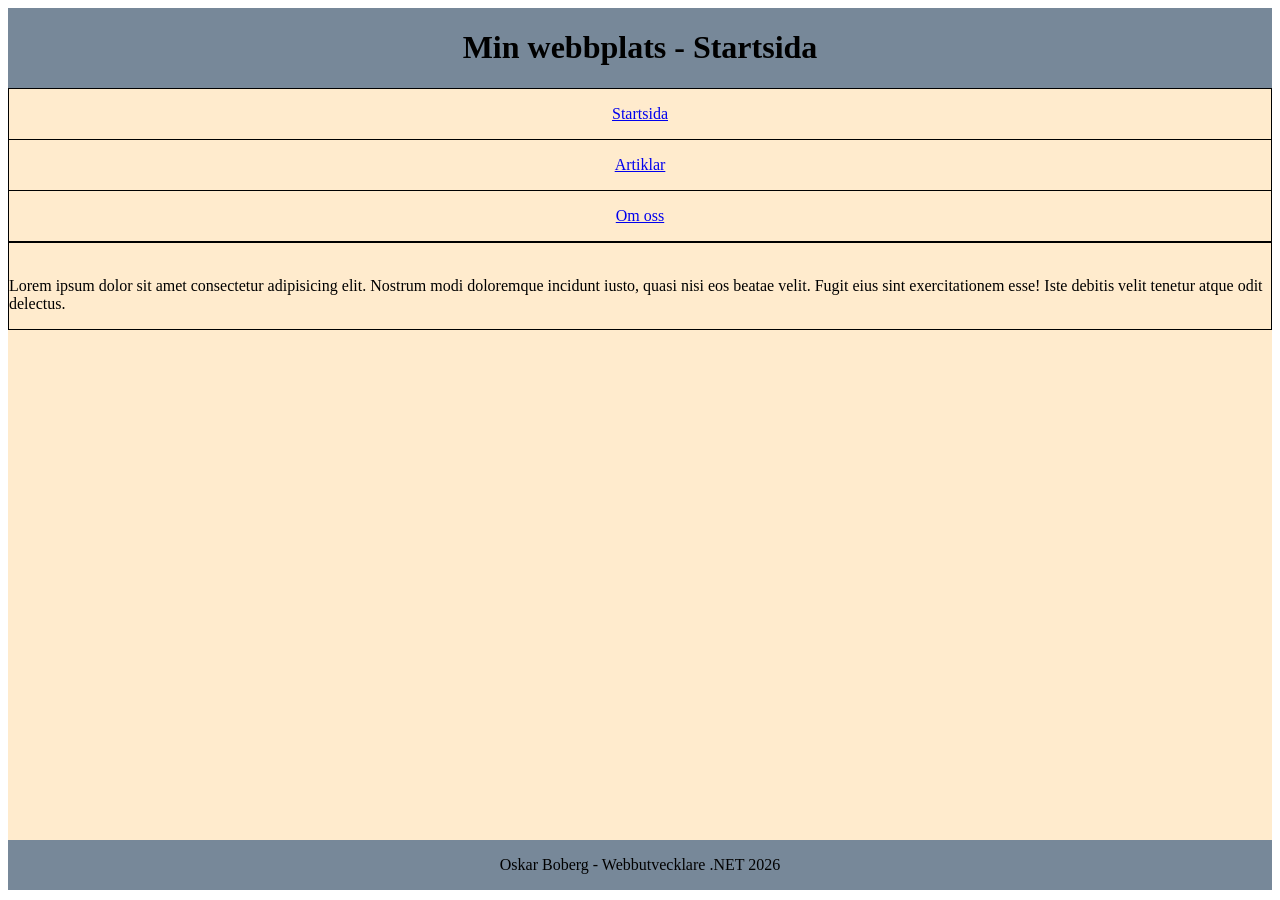
==== index.html @ 9a430799 "Dagens arbete Kommit en bit på mobil viewport.  Fortfarande desktop kvar mm" ====
<!DOCTYPE html>
<html lang="sv">

<head>
    <meta charset="UTF-8">
    <meta name="viewport" content="width=device-width, initial-scale=1.0">
    <title>Layout</title>
    <link rel="stylesheet" href="style.css">
</head>

<body>
    <div class="wrapper">

        <header>
            <h1>Min webbplats - Startsida</h1>
        </header>
        <nav>
            <ul>
                <li><a href="./index.html">Startsida</a></li>
                <li><a href="./artiklar.html">Artiklar</a></li>
                <li><a href="./omoss.html">Om oss</a></li>
            </ul>
        </nav>
        <main>
            <article>
                <img src="" alt="">
                <p>
                    Lorem ipsum dolor sit amet consectetur adipisicing elit. Nostrum modi doloremque incidunt iusto,
                    quasi nisi eos beatae velit. Fugit eius sint exercitationem esse! Iste debitis velit tenetur atque
                    odit delectus.
                </p>
            </article>
        </main>
        <footer>
            <p>Oskar Boberg - Webbutvecklare .NET 2026</p>
        </footer>

    </div>
</body>

</html>
---- style.css ----
/*Mobile first layout*/
.wrapper{
    display: grid;
    grid-template-rows: auto auto 1fr auto;
    min-height: 98vh; /*container alltid samma höjd som viewport*/
    background-color: blanchedalmond;
}

header, footer {
    background-color: lightslategray;
}

header, footer{
    /*Centrerar element horisontellt*/
    display: flex;
    justify-content: center;
    
}
/*Påverkar bara ul som child till nav*/
nav > ul{
    /*Vertikal meny*/
    list-style: none;
    display: flex;
    flex-direction: column;
    
    width: 100%;

    padding: 0;/*Tar bort standardpadding från listan*/
    margin: 0;/*Tar bort standardmargin från listan*/
}
nav > ul > li{
    display: flex;
    justify-content: center;
    padding: 1rem;
    border: 1px black solid;
    border-bottom: none;
}
nav > ul > li:last-child{
    /*En lösning för att inte ha tjocka kantlinjer mitt i menyn*/
    border-bottom: 1px black solid;
}
article{
    border: 1px black solid;
}



/*För större enheter och desktop
@media (min-width: 768px){
    .wrapper{
        
    }
}
*/

/*Flexbox för article i desktopview*/
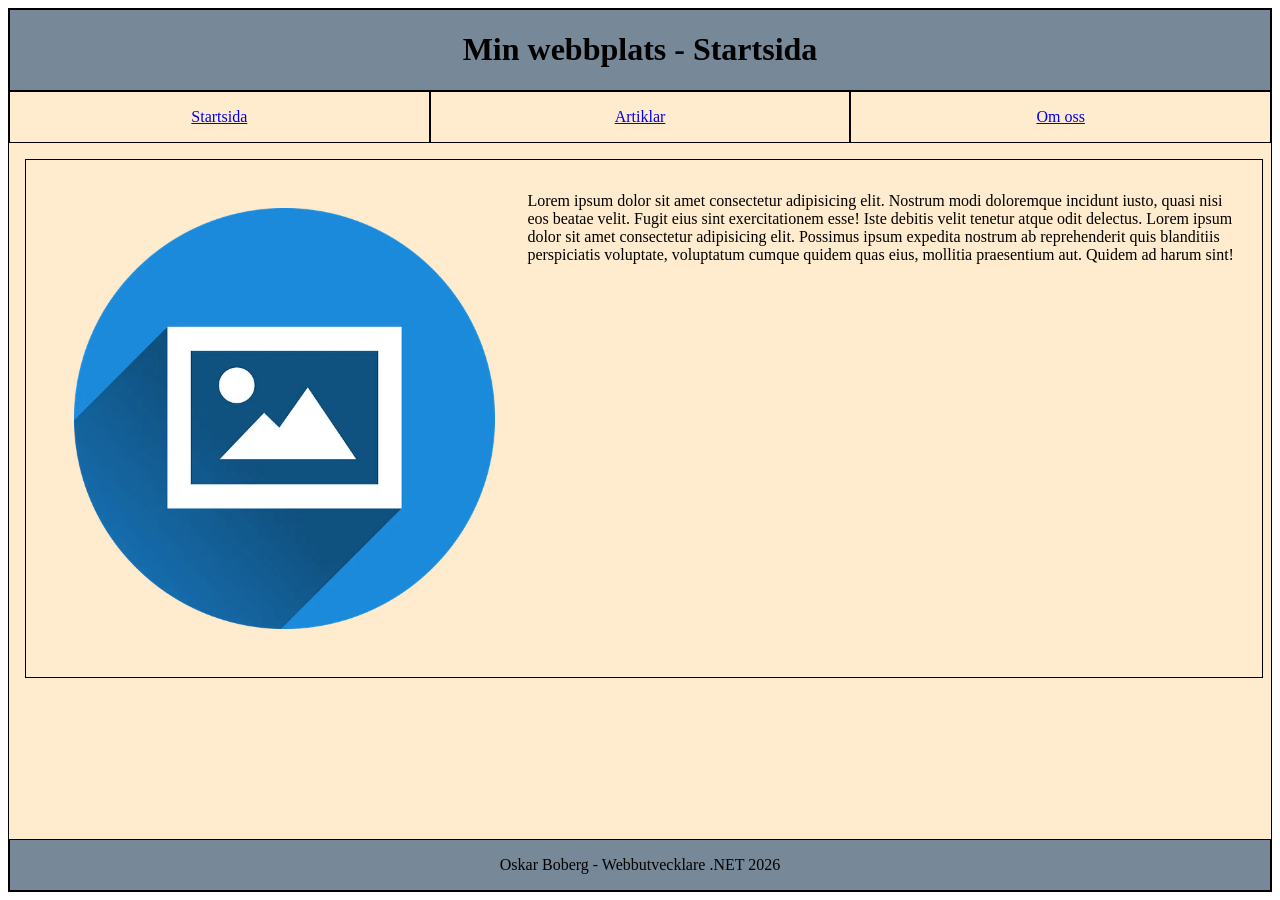
==== commit 69b84c71: "Utökning Förbättrat CSS och börjat skapa OMOSS sida" ====
--- a/index.html
+++ b/index.html
@@ -8,7 +8,7 @@
     <link rel="stylesheet" href="style.css">
 </head>
 
-<body>
+<body id="home">
     <div class="wrapper">
 
         <header>
@@ -22,14 +22,17 @@
             </ul>
         </nav>
         <main>
-            <article>
-                <img src="" alt="">
+            
+            <section>
+                <img src="exempel.png" alt="exempelbild">
                 <p>
                     Lorem ipsum dolor sit amet consectetur adipisicing elit. Nostrum modi doloremque incidunt iusto,
                     quasi nisi eos beatae velit. Fugit eius sint exercitationem esse! Iste debitis velit tenetur atque
-                    odit delectus.
+                    odit delectus. Lorem ipsum dolor sit amet consectetur adipisicing elit. Possimus ipsum expedita
+                    nostrum ab reprehenderit quis blanditiis perspiciatis voluptate, voluptatum cumque quidem quas eius,
+                    mollitia praesentium aut. Quidem ad harum sint!
                 </p>
-            </article>
+            </section>
         </main>
         <footer>
             <p>Oskar Boberg - Webbutvecklare .NET 2026</p>
--- a/style.css
+++ b/style.css
@@ -1,20 +1,18 @@
 /*Mobile first layout*/
 .wrapper{
     display: grid;
+    /*content området ligger som 1fr för att det ska fyllas ut ordentligt*/
     grid-template-rows: auto auto 1fr auto;
     min-height: 98vh; /*container alltid samma höjd som viewport*/
     background-color: blanchedalmond;
+    border: 1px black solid;
 }
-
-header, footer {
-    background-color: lightslategray;
-}
-
 header, footer{
     /*Centrerar element horisontellt*/
     display: flex;
     justify-content: center;
-    
+    border: 1px black solid;
+    background-color: lightslategray;
 }
 /*Påverkar bara ul som child till nav*/
 nav > ul{
@@ -22,7 +20,6 @@
     list-style: none;
     display: flex;
     flex-direction: column;
-    
     width: 100%;
 
     padding: 0;/*Tar bort standardpadding från listan*/
@@ -33,24 +30,60 @@
     justify-content: center;
     padding: 1rem;
     border: 1px black solid;
-    border-bottom: none;
 }
-nav > ul > li:last-child{
-    /*En lösning för att inte ha tjocka kantlinjer mitt i menyn*/
-    border-bottom: 1px black solid;
+main > section{
+    /*Detta gäller primärt om man har bilder i section
+    som på index och omoss*/
+    display: flex;
+    flex-direction: column;
 }
-article{
+img{
+    width: 50%;
+    padding-top: 1rem;
+    margin: 0 auto; /*centrerar bilden*/
+}
+section,aside{
+    padding: 1rem;
     border: 1px black solid;
 }
 
+/*För större enheter och desktop*/
+@media (min-width: 600px){
+    nav > ul{
+        flex-direction: row;
+        justify-content:space-evenly
+    }
+    nav > ul > li{
+        /*Knapparna täcker hela wrappern*/
+        width: 100%;
+    }
+    main > section, aside{
+        display: flex;
+        flex-direction: row;
+        margin: 1rem;
+        /*kantlinje runt section enbart för desktop*/
+        border: 1px black solid;
+    }
+    
+    /*Dessa är för att snygga till avståndet mellan boxarna på Omoss-sidan*/
+    main > section{
+        margin-right: 0.5rem;
+    }
+    main > aside{
+        margin-left: 0.5rem;
+    }
+    img{
+        /*Bild lite mindre för att undvika känslan att
+        den "tar över" i desktop view*/
+        width: 35%;
+        padding: 2rem;
+    }
+    /*specifikt för Om oss-sidan*/
+    #omoss main{
+        display: flex;
+        flex-direction: row;
+    }
+}
 
 
-/*För större enheter och desktop
-@media (min-width: 768px){
-    .wrapper{
-        
-    }
-}
-*/
-
 /*Flexbox för article i desktopview*/
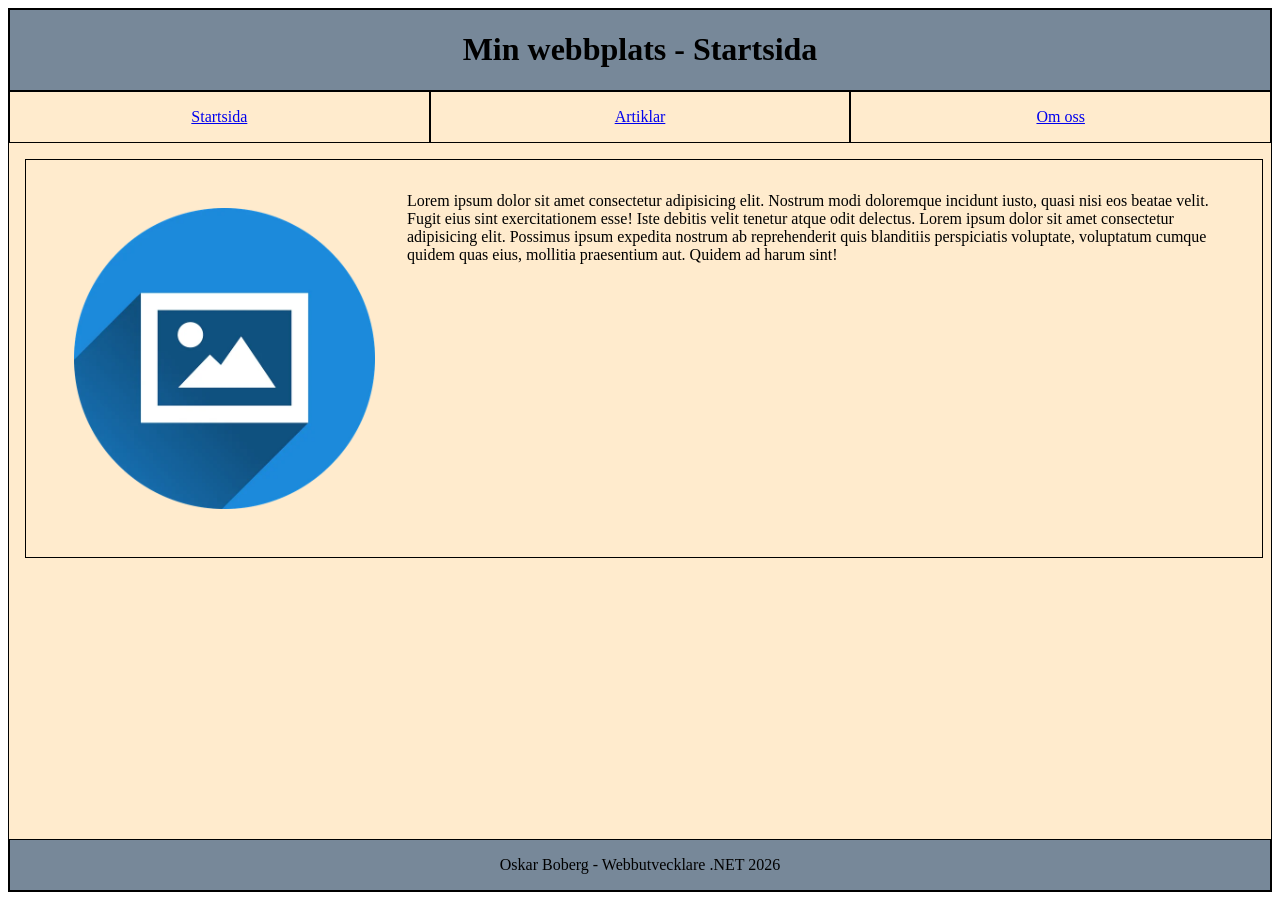
==== commit 93c43027: "Alles klar Ändrade både semantik och en del CSS på slutet för att få ihop allt enligt instruktioner." ====
--- a/index.html
+++ b/index.html
@@ -8,7 +8,7 @@
     <link rel="stylesheet" href="style.css">
 </head>
 
-<body id="home">
+<body id="startsida">
     <div class="wrapper">
 
         <header>
@@ -23,7 +23,7 @@
         </nav>
         <main>
             
-            <section>
+            <article>
                 <img src="exempel.png" alt="exempelbild">
                 <p>
                     Lorem ipsum dolor sit amet consectetur adipisicing elit. Nostrum modi doloremque incidunt iusto,
@@ -32,7 +32,7 @@
                     nostrum ab reprehenderit quis blanditiis perspiciatis voluptate, voluptatum cumque quidem quas eius,
                     mollitia praesentium aut. Quidem ad harum sint!
                 </p>
-            </section>
+            </article>
         </main>
         <footer>
             <p>Oskar Boberg - Webbutvecklare .NET 2026</p>
--- a/style.css
+++ b/style.css
@@ -15,7 +15,7 @@
     background-color: lightslategray;
 }
 /*Påverkar bara ul som child till nav*/
-nav > ul{
+nav > ul, main > nav > ul{
     /*Vertikal meny*/
     list-style: none;
     display: flex;
@@ -31,20 +31,31 @@
     padding: 1rem;
     border: 1px black solid;
 }
-main > section{
-    /*Detta gäller primärt om man har bilder i section
+main > article, main > section > article{
+    /*Detta gäller primärt om man har bilder i article
     som på index och omoss*/
     display: flex;
     flex-direction: column;
 }
 img{
-    width: 50%;
+    /*Bilden är större i mobile för bättre användarupplevelse*/
+    max-width: 50%;
+    height: auto;
     padding-top: 1rem;
     margin: 0 auto; /*centrerar bilden*/
+    align-self: center; /*hindrar att bilden förvrängs*/
 }
-section,aside{
+/*Gäller främst idan omss*/
+article,aside{
+    margin-top: 1rem;
+    margin-bottom: 1rem;
     padding: 1rem;
     border: 1px black solid;
+}
+
+/*Gäller endast sidan artiklar*/
+#artiklar main > nav{
+    margin-top: 1rem;
 }
 
 /*För större enheter och desktop*/
@@ -57,16 +68,17 @@
         /*Knapparna täcker hela wrappern*/
         width: 100%;
     }
-    main > section, aside{
+    main > article, aside, main > section > article{
         display: flex;
         flex-direction: row;
+        /*margin här skriver över tidigare värden satta för mobile*/
         margin: 1rem;
-        /*kantlinje runt section enbart för desktop*/
+        /*kantlinje runt article enbart för desktop*/
         border: 1px black solid;
     }
     
     /*Dessa är för att snygga till avståndet mellan boxarna på Omoss-sidan*/
-    main > section{
+    main > article{
         margin-right: 0.5rem;
     }
     main > aside{
@@ -75,15 +87,17 @@
     img{
         /*Bild lite mindre för att undvika känslan att
         den "tar över" i desktop view*/
-        width: 35%;
+        max-width: 25%;
+        height: auto;
         padding: 2rem;
     }
-    /*specifikt för Om oss-sidan*/
-    #omoss main{
+    /*Gäller endast för Artiklar och Om oss*/
+    #omoss main, #artiklar main{
         display: flex;
         flex-direction: row;
     }
-}
-
-
-/*Flexbox för article i desktopview*/+    #artiklar main > nav{
+        margin-top: 1rem;
+        margin-right: 2rem;
+    }
+}
